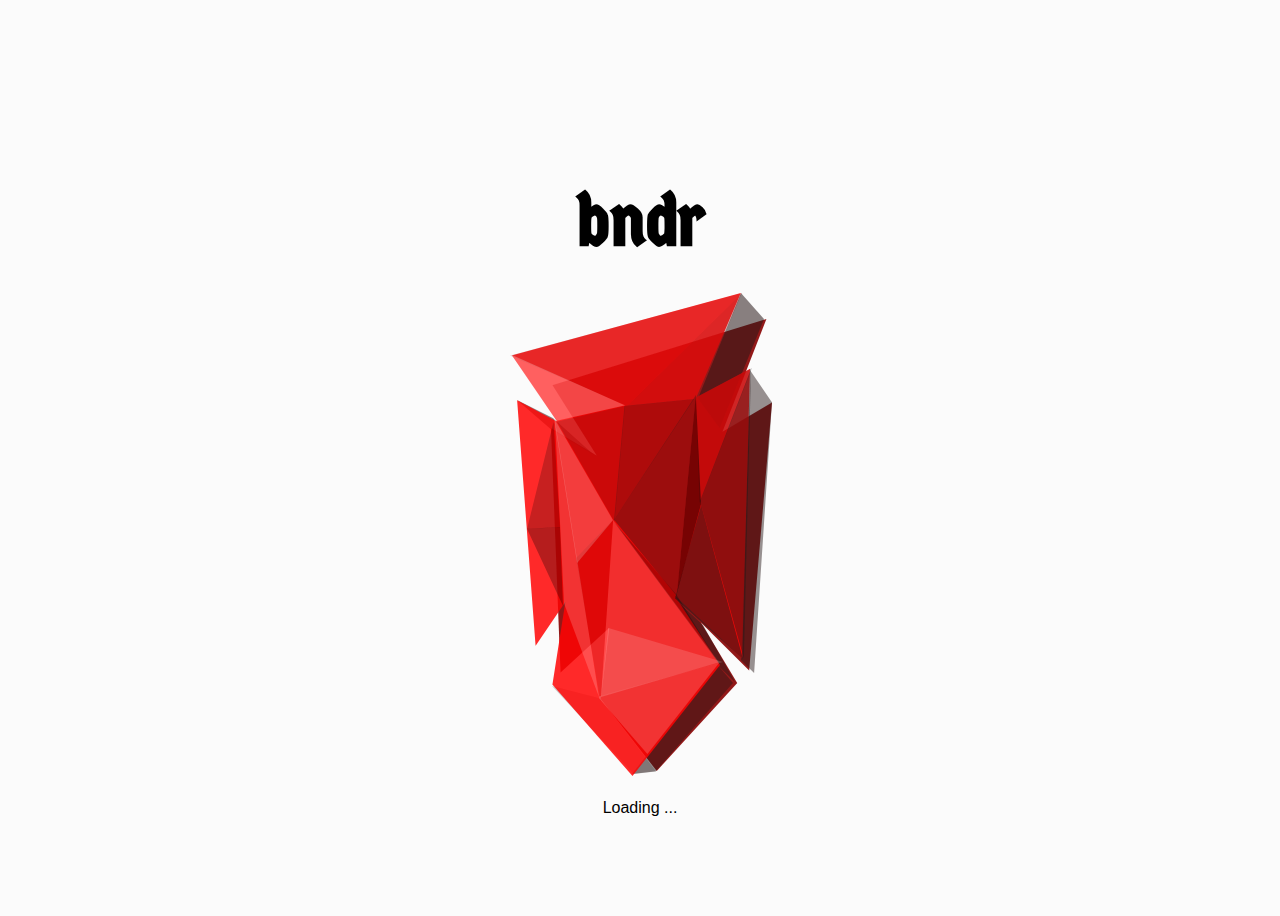
==== WebContent/index.html @ 8c6215ee "Hello world!" ====
<!DOCTYPE html>
<html>
	<head>
	 	<link rel="stylesheet" href="styles.css" />

		<style>
			html, body    {
  				height: 100%;
			}
		</style>
 
 		<script type="text/javascript">
		(function () {
			var checkStatus = function() {
				document.getElementById("status").innerHTML = 'Loading ...';
			
				var r = new XMLHttpRequest(); 
				r.open("POST", "status.jsf", true);
				r.onreadystatechange = function () {
					if (r.readyState != 4 || r.status != 200) {
						return; 
					}
					var response = JSON.parse(r.responseText);

					////////////////////
					// js url routing
					//
					
					document.getElementById("status").innerHTML = response.status;
					if (response.status == "not-logged-in") {
						setTimeout(function() {
							window.location.href="login.jsf";
						}, 3500);
					}
					//console.log(status);
				};
				r.send("");
			};
			
			document.addEventListener("DOMContentLoaded", function() {
				checkStatus();	
			});	 
		})();
 		</script>
 	</head>
 <body>
	<table class="wrapper" style="margin-top: auto; margin-bottom: auto;">
      	<tr>
        	<td>
         		<h3 style="border-bottom-style: none;">bndr</h3>
         		<img class="logo-big" src="img/logo1.png" />
				<div id="status" class="box">...</div>
         	</td>
      	</tr>
   	</table>	
</body>
</html>
---- WebContent/styles.css ----
@CHARSET "UTF-8";

@import url(http://fonts.googleapis.com/css?family=Germania+One);

body {
	background-color: rgba(128,128,128, 0.0333);
	font-family: Helvetica, Arial, sans-serif;
	margin: 1em;
}


h3 {
	border-bottom: 1px solid rgba(128,128,128, 0.5);
	margin-bottom: 0.33em;
	
	font-family: Germania One;
	font-size: 4.5em;
}

table.wrapper {
	height:100%;
   	width: 100%;
	
	margin: 0;
    padding: 0;
    border: 0;
}

table.wrapper tr td {
   	vertical-align: middle;
   	text-align: center;
}

img.logo-big {
	width: inherit;
	max-width: 100%;
	height: auto;
}

span.error {
	color: red;
	font-weight: lighter;
	display: inline-box;
}

/* handle form layout for login */
.pure-control-group input[type=text], .pure-control-group input[type=password], .pure-control-group input[type=submit] {
	display: inline-block;
	margin-right: 1em;
	
}

.pure-control-group input[type=text], .pure-control-group input[type=password] {
	background-color: rgba(128,128,128,0.05);
}
	




/*    MIXINS    */

.box {
	padding: 0.5em;
}

.form {
	background-color: rgba(128,128,255,0.1);
}
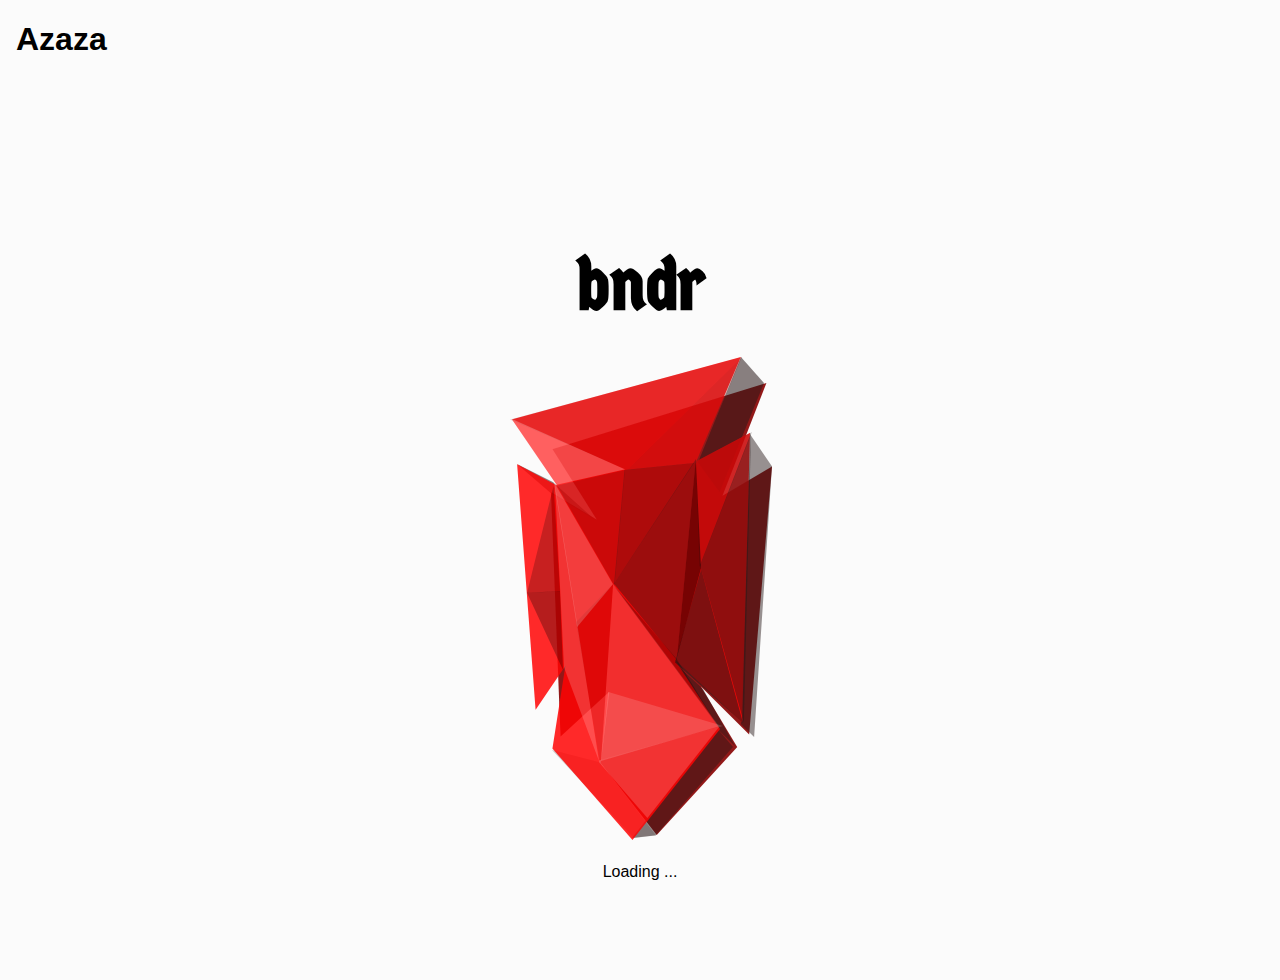
==== commit 933f5f4f: "Azalea" ====
--- a/WebContent/index.html
+++ b/WebContent/index.html
@@ -44,6 +44,7 @@
  		</script>
  	</head>
  <body>
+	<h1>Azaza</h1>
 	<table class="wrapper" style="margin-top: auto; margin-bottom: auto;">
       	<tr>
         	<td>
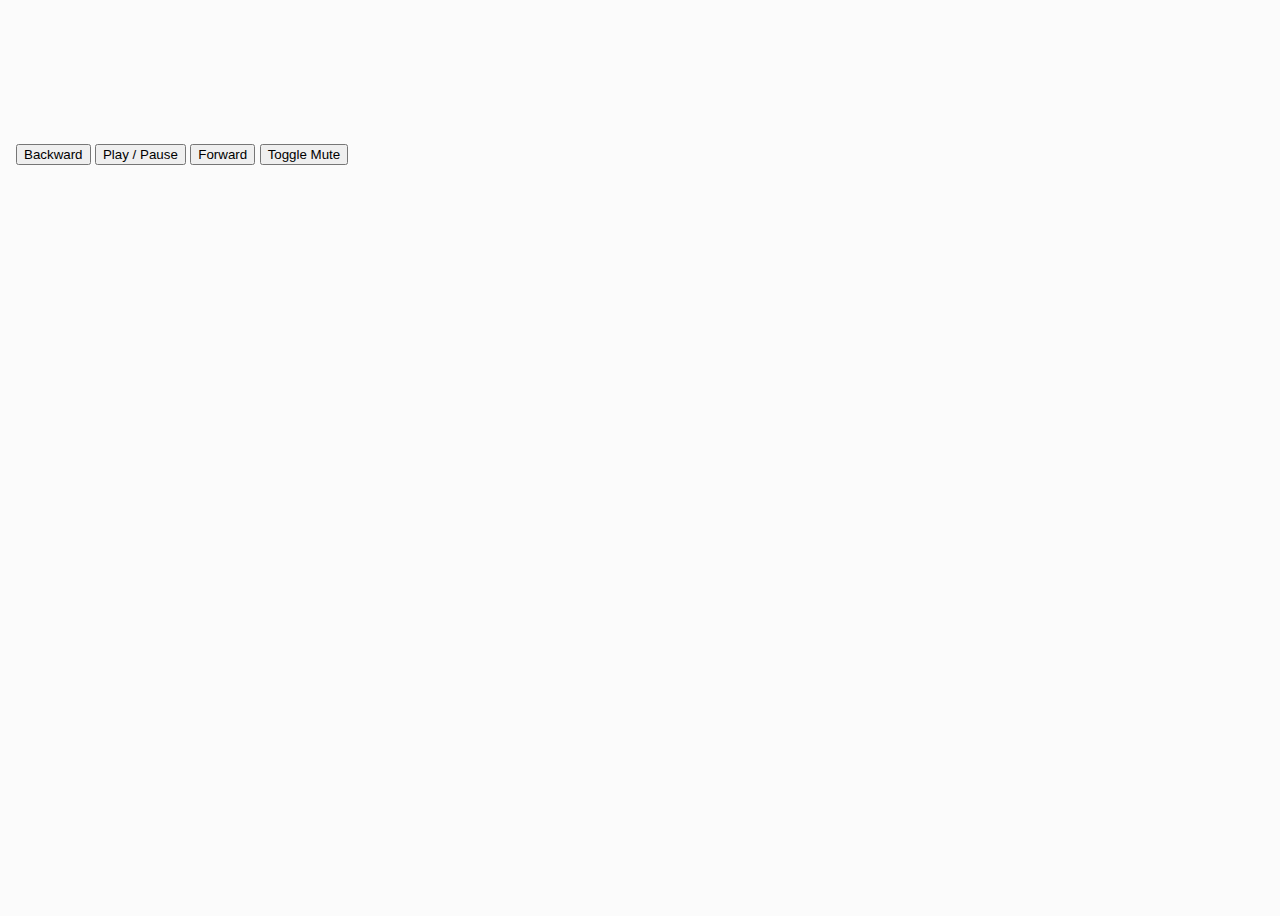
==== commit 7eeb4966: "quick test for wavesurver" ====
--- a/WebContent/index.html
+++ b/WebContent/index.html
@@ -2,6 +2,8 @@
 <html>
 	<head>
 	 	<link rel="stylesheet" href="styles.css" />
+
+		<script src="wavesurfer.min.js"></script>
 
 		<style>
 			html, body    {
@@ -10,42 +12,154 @@
 		</style>
  
  		<script type="text/javascript">
-		(function () {
-			var checkStatus = function() {
-				document.getElementById("status").innerHTML = 'Loading ...';
-			
-				var r = new XMLHttpRequest(); 
-				r.open("POST", "status.jsf", true);
-				r.onreadystatechange = function () {
-					if (r.readyState != 4 || r.status != 200) {
-						return; 
-					}
-					var response = JSON.parse(r.responseText);
 
-					////////////////////
-					// js url routing
-					//
-					
-					document.getElementById("status").innerHTML = response.status;
-					if (response.status == "not-logged-in") {
-						setTimeout(function() {
-							window.location.href="login.jsf";
-						}, 3500);
-					}
-					//console.log(status);
-				};
-				r.send("");
-			};
-			
-			document.addEventListener("DOMContentLoaded", function() {
-				checkStatus();	
-			});	 
-		})();
+// Create an instance
+var wavesurfer = Object.create(WaveSurfer);
+
+// Init & load audio file
+document.addEventListener('DOMContentLoaded', function () {
+    var options = {
+        container     : document.querySelector('#waveform'),
+        waveColor     : 'violet',
+        progressColor : 'purple',
+        cursorColor   : 'navy'
+    };
+
+    if (location.search.match('scroll')) {
+        options.minPxPerSec = 100;
+        options.scrollParent = true;
+    }
+
+    // Init
+    wavesurfer.init(options);
+    // Load audio from URL
+    wavesurfer.load('download/dubbbb.mp3');
+
+    // Regions
+    if (wavesurfer.enableDragSelection) {
+        wavesurfer.enableDragSelection({
+            color: 'rgba(0, 255, 0, 0.1)'
+        });
+    }
+});
+
+// Play at once when ready
+// Won't work on iOS until you touch the page
+wavesurfer.on('ready', function () {
+    //wavesurfer.play();
+});
+
+// Report errors
+wavesurfer.on('error', function (err) {
+    console.error(err);
+});
+
+// Do something when the clip is over
+wavesurfer.on('finish', function () {
+    console.log('Finished playing');
+});
+
+
+/* Progress bar */
+document.addEventListener('DOMContentLoaded', function () {
+    var progressDiv = document.querySelector('#progress-bar');
+    var progressBar = progressDiv.querySelector('.progress-bar');
+
+    var showProgress = function (percent) {
+        progressDiv.style.display = 'block';
+        progressBar.style.width = percent + '%';
+    };
+
+    var hideProgress = function () {
+        progressDiv.style.display = 'none';
+    };
+
+    wavesurfer.on('loading', showProgress);
+    wavesurfer.on('ready', hideProgress);
+    wavesurfer.on('destroy', hideProgress);
+    wavesurfer.on('error', hideProgress);
+});
+
+
+// Drag'n'drop
+document.addEventListener('DOMContentLoaded', function () {
+    var toggleActive = function (e, toggle) {
+        e.stopPropagation();
+        e.preventDefault();
+        toggle ? e.target.classList.add('wavesurfer-dragover') :
+            e.target.classList.remove('wavesurfer-dragover');
+    };
+
+    var handlers = {
+        // Drop event
+        drop: function (e) {
+            toggleActive(e, false);
+
+            // Load the file into wavesurfer
+            if (e.dataTransfer.files.length) {
+                wavesurfer.loadBlob(e.dataTransfer.files[0]);
+            } else {
+                wavesurfer.fireEvent('error', 'Not a file');
+            }
+        },
+
+        // Drag-over event
+        dragover: function (e) {
+            toggleActive(e, true);
+        },
+
+        // Drag-leave event
+        dragleave: function (e) {
+            toggleActive(e, false);
+        }
+    };
+
+    var dropTarget = document.querySelector('#drop');
+    Object.keys(handlers).forEach(function (event) {
+        dropTarget.addEventListener(event, handlers[event]);
+    });
+});
+
  		</script>
  	</head>
  <body>
-	<h1>Azaza</h1>
-	<table class="wrapper" style="margin-top: auto; margin-bottom: auto;">
+
+ <div id="demo">
+	 <div id="waveform">
+		 <div class="progress progress-striped active" id="progress-bar">
+			 <div class="progress-bar progress-bar-info"></div>
+		 </div>
+
+		 <!-- Here be the waveform -->
+	 </div>
+
+	 <div class="controls">
+		 <button class="btn btn-primary" data-action="back">
+			 <i class="glyphicon glyphicon-step-backward"></i>
+			 Backward
+		 </button>
+
+		 <button class="btn btn-primary" data-action="play">
+			 <i class="glyphicon glyphicon-play"></i>
+			 Play
+			 /
+			 <i class="glyphicon glyphicon-pause"></i>
+			 Pause
+		 </button>
+
+		 <button class="btn btn-primary" data-action="forth">
+			 <i class="glyphicon glyphicon-step-forward"></i>
+			 Forward
+		 </button>
+
+		 <button class="btn btn-primary" data-action="toggle-mute">
+			 <i class="glyphicon glyphicon-volume-off"></i>
+			 Toggle Mute
+		 </button>
+	 </div>
+ </div>
+
+	<!-- <table class="wrapper" style="margin-top: auto; margin-bottom: auto;">
       	<tr>
         	<td>
          		<h3 style="border-bottom-style: none;">bndr</h3>
@@ -53,6 +167,6 @@
 				<div id="status" class="box">...</div>
          	</td>
       	</tr>
-   	</table>	
+   	</table>-->
 </body>
 </html>
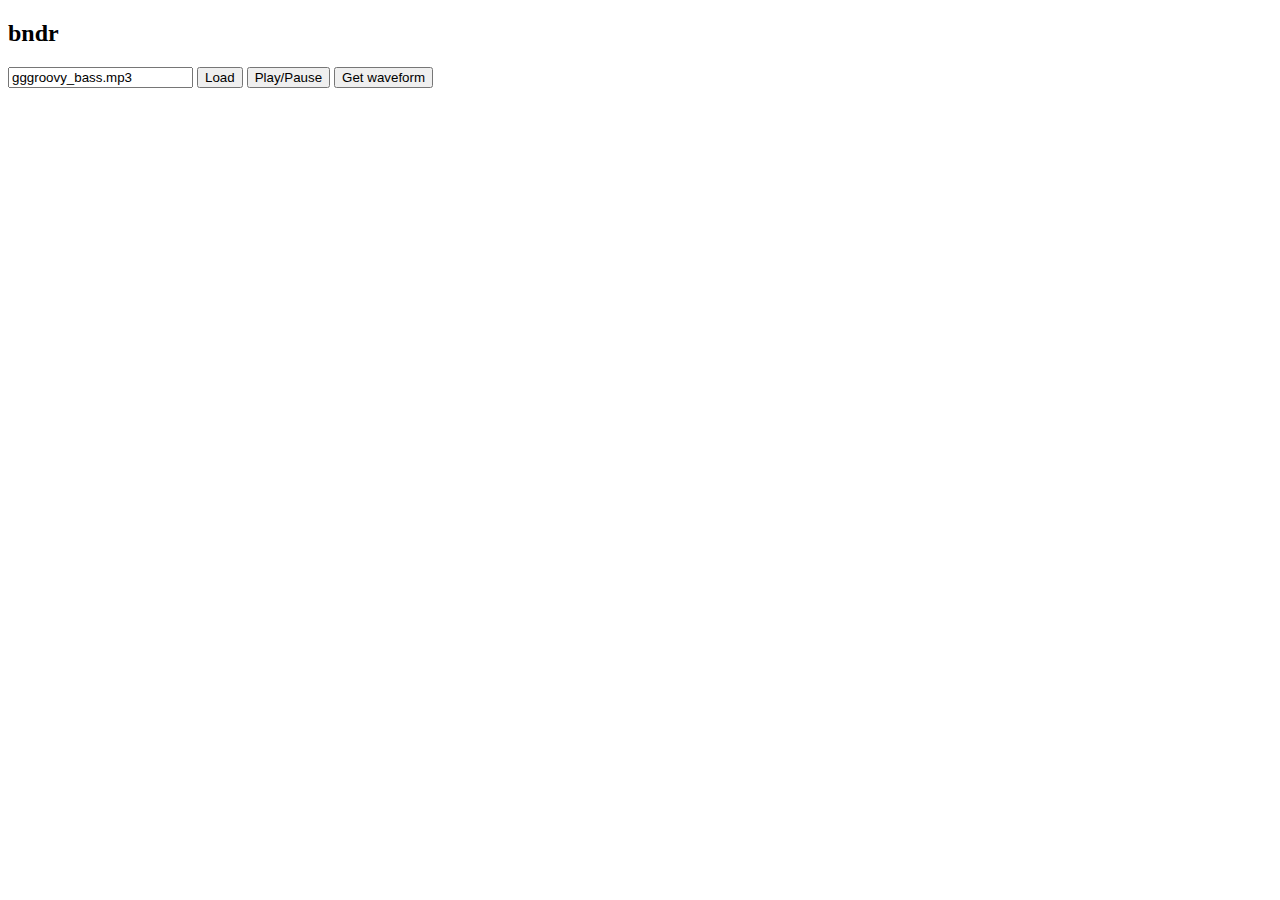
==== commit 3bb4842d: "added some clojurescript app" ====
--- a/WebContent/index.html
+++ b/WebContent/index.html
@@ -1,172 +1,30 @@
 <!DOCTYPE html>
 <html>
-	<head>
-	 	<link rel="stylesheet" href="styles.css" />
+  <head>
+    <meta charset="UTF-8">
+    <meta name="viewport" content="width=device-width, initial-scale=1">    
+    <link href="css/style.css" rel="stylesheet" type="text/css">
 
-		<script src="wavesurfer.min.js"></script>
+    <script src="js/wavesurfer.min.js" type="text/javascript"></script>
+    <script src="js/wavesurfer.timeline.js" type="text/javascript"></script>
 
-		<style>
-			html, body    {
-  				height: 100%;
-			}
-		</style>
- 
- 		<script type="text/javascript">
+  </head>
+  <body>
+    <div id="app">
+      <h2>bndr</h2>
 
-// Create an instance
-var wavesurfer = Object.create(WaveSurfer);
+      <form>
+        <input id="mp3" type="text" value="gggroovy_bass.mp3"/>
+        <button id="load">Load</button>
+        <button id="play">Play/Pause</button>
+        <button id="waveform">Get waveform</button>
 
-// Init & load audio file
-document.addEventListener('DOMContentLoaded', function () {
-    var options = {
-        container     : document.querySelector('#waveform'),
-        waveColor     : 'violet',
-        progressColor : 'purple',
-        cursorColor   : 'navy'
-    };
+      </form>
 
-    if (location.search.match('scroll')) {
-        options.minPxPerSec = 100;
-        options.scrollParent = true;
-    }
+      <div id="wave"></div>
+      <div id="wave-timeline"></div>
 
-    // Init
-    wavesurfer.init(options);
-    // Load audio from URL
-    wavesurfer.load('download/dubbbb.mp3');
-
-    // Regions
-    if (wavesurfer.enableDragSelection) {
-        wavesurfer.enableDragSelection({
-            color: 'rgba(0, 255, 0, 0.1)'
-        });
-    }
-});
-
-// Play at once when ready
-// Won't work on iOS until you touch the page
-wavesurfer.on('ready', function () {
-    //wavesurfer.play();
-});
-
-// Report errors
-wavesurfer.on('error', function (err) {
-    console.error(err);
-});
-
-// Do something when the clip is over
-wavesurfer.on('finish', function () {
-    console.log('Finished playing');
-});
-
-
-/* Progress bar */
-document.addEventListener('DOMContentLoaded', function () {
-    var progressDiv = document.querySelector('#progress-bar');
-    var progressBar = progressDiv.querySelector('.progress-bar');
-
-    var showProgress = function (percent) {
-        progressDiv.style.display = 'block';
-        progressBar.style.width = percent + '%';
-    };
-
-    var hideProgress = function () {
-        progressDiv.style.display = 'none';
-    };
-
-    wavesurfer.on('loading', showProgress);
-    wavesurfer.on('ready', hideProgress);
-    wavesurfer.on('destroy', hideProgress);
-    wavesurfer.on('error', hideProgress);
-});
-
-
-// Drag'n'drop
-document.addEventListener('DOMContentLoaded', function () {
-    var toggleActive = function (e, toggle) {
-        e.stopPropagation();
-        e.preventDefault();
-        toggle ? e.target.classList.add('wavesurfer-dragover') :
-            e.target.classList.remove('wavesurfer-dragover');
-    };
-
-    var handlers = {
-        // Drop event
-        drop: function (e) {
-            toggleActive(e, false);
-
-            // Load the file into wavesurfer
-            if (e.dataTransfer.files.length) {
-                wavesurfer.loadBlob(e.dataTransfer.files[0]);
-            } else {
-                wavesurfer.fireEvent('error', 'Not a file');
-            }
-        },
-
-        // Drag-over event
-        dragover: function (e) {
-            toggleActive(e, true);
-        },
-
-        // Drag-leave event
-        dragleave: function (e) {
-            toggleActive(e, false);
-        }
-    };
-
-    var dropTarget = document.querySelector('#drop');
-    Object.keys(handlers).forEach(function (event) {
-        dropTarget.addEventListener(event, handlers[event]);
-    });
-});
-
- 		</script>
- 	</head>
- <body>
-
- <div id="demo">
-	 <div id="waveform">
-		 <div class="progress progress-striped active" id="progress-bar">
-			 <div class="progress-bar progress-bar-info"></div>
-		 </div>
-
-		 <!-- Here be the waveform -->
-	 </div>
-
-	 <div class="controls">
-		 <button class="btn btn-primary" data-action="back">
-			 <i class="glyphicon glyphicon-step-backward"></i>
-			 Backward
-		 </button>
-
-		 <button class="btn btn-primary" data-action="play">
-			 <i class="glyphicon glyphicon-play"></i>
-			 Play
-			 /
-			 <i class="glyphicon glyphicon-pause"></i>
-			 Pause
-		 </button>
-
-		 <button class="btn btn-primary" data-action="forth">
-			 <i class="glyphicon glyphicon-step-forward"></i>
-			 Forward
-		 </button>
-
-		 <button class="btn btn-primary" data-action="toggle-mute">
-			 <i class="glyphicon glyphicon-volume-off"></i>
-			 Toggle Mute
-		 </button>
-	 </div>
- </div>
-
-	<!-- <table class="wrapper" style="margin-top: auto; margin-bottom: auto;">
-      	<tr>
-        	<td>
-         		<h3 style="border-bottom-style: none;">bndr</h3>
-         		<img class="logo-big" src="img/logo1.png" />
-				<div id="status" class="box">...</div>
-         	</td>
-      	</tr>
-   	</table>-->
-</body>
+    </div>
+    <script src="js/compiled/app.js" type="text/javascript"></script>
+  </body>
 </html>
--- a/WebContent/css/style.css
+++ b/WebContent/css/style.css
@@ -0,0 +1,2 @@
+/* some style */
+
